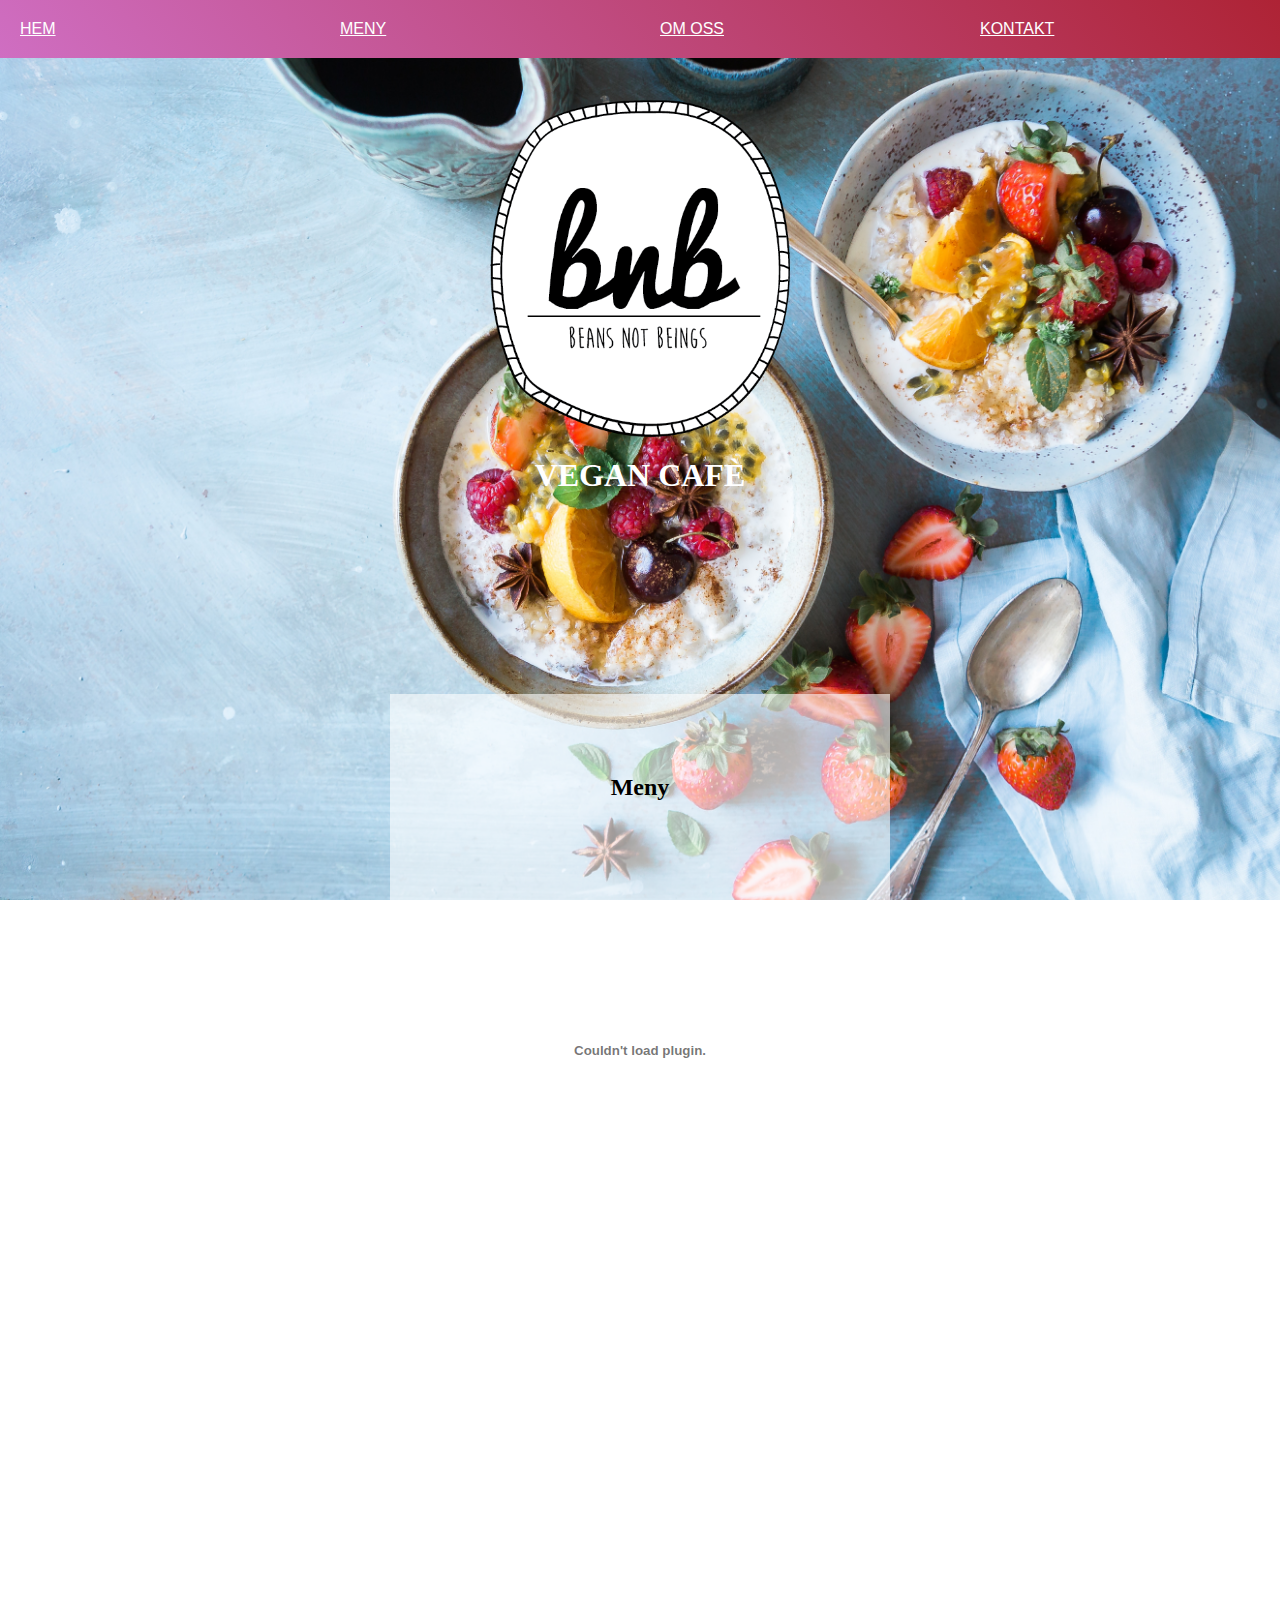
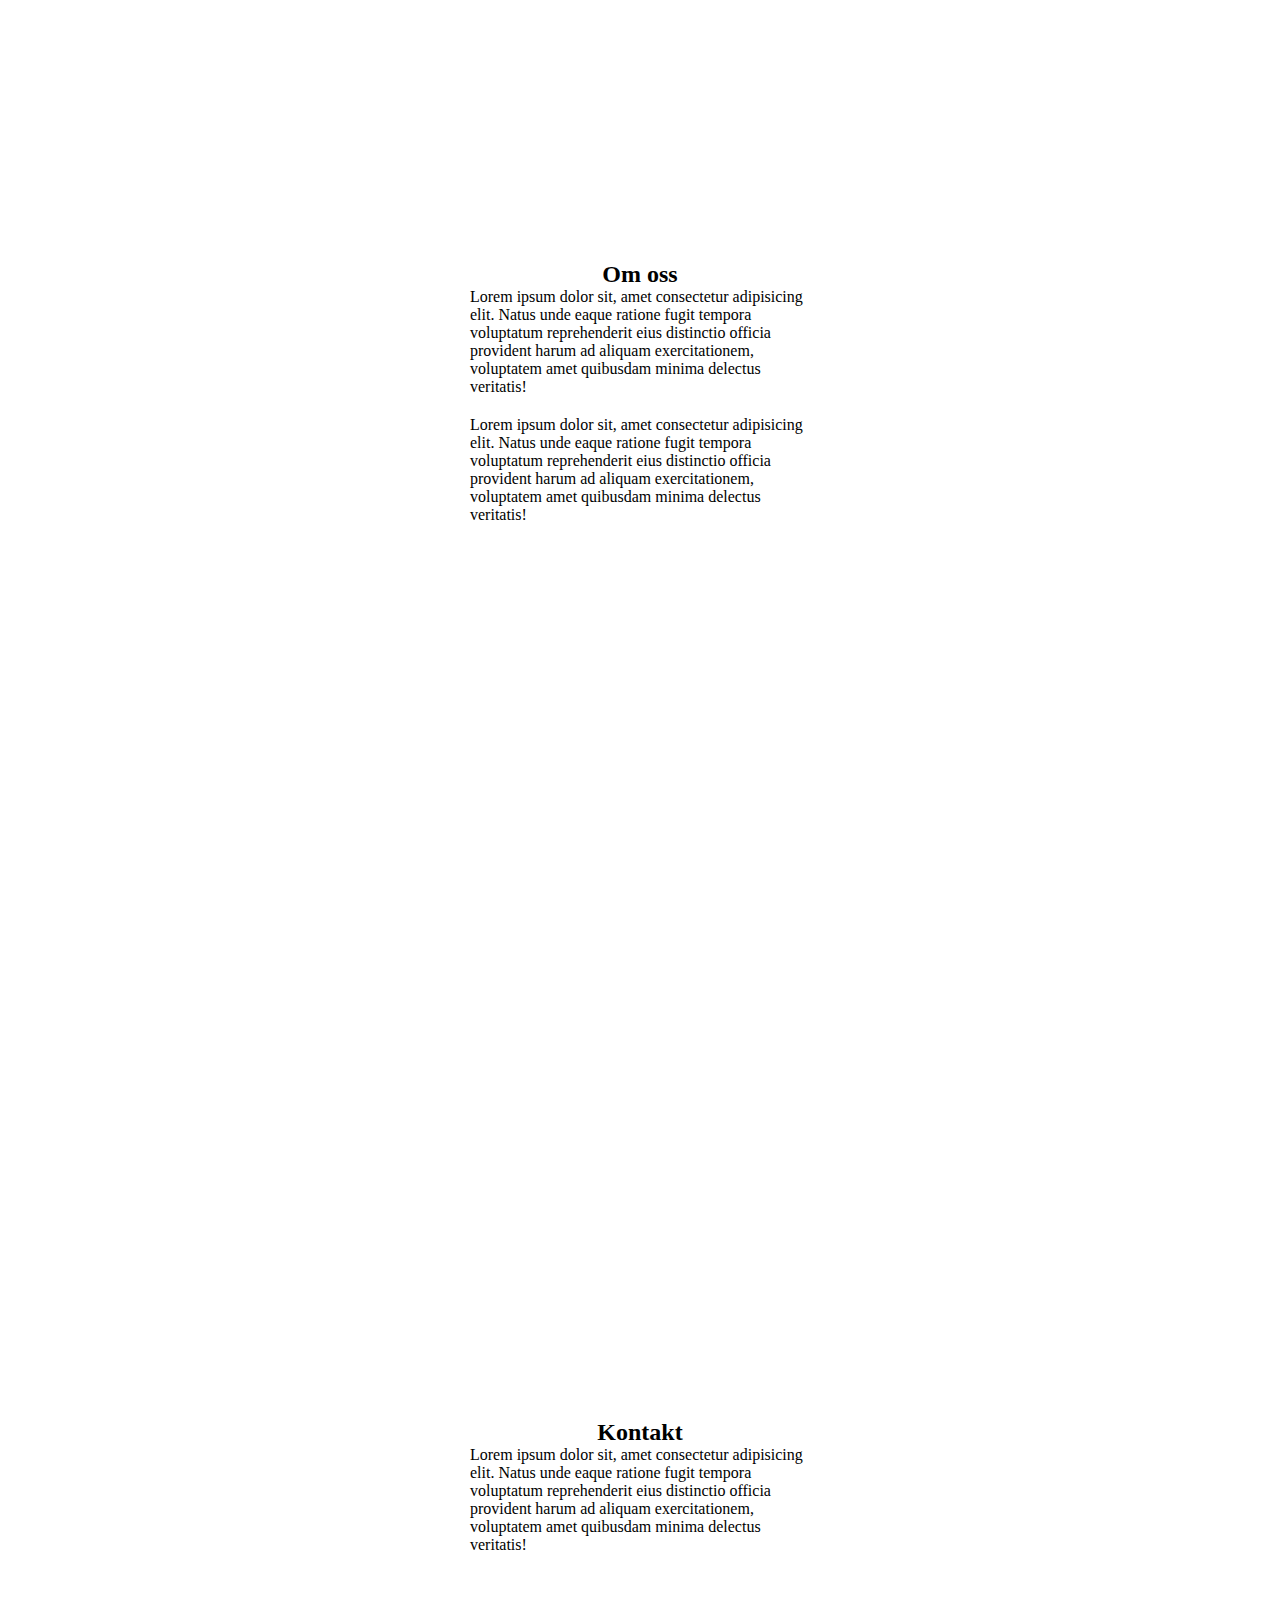
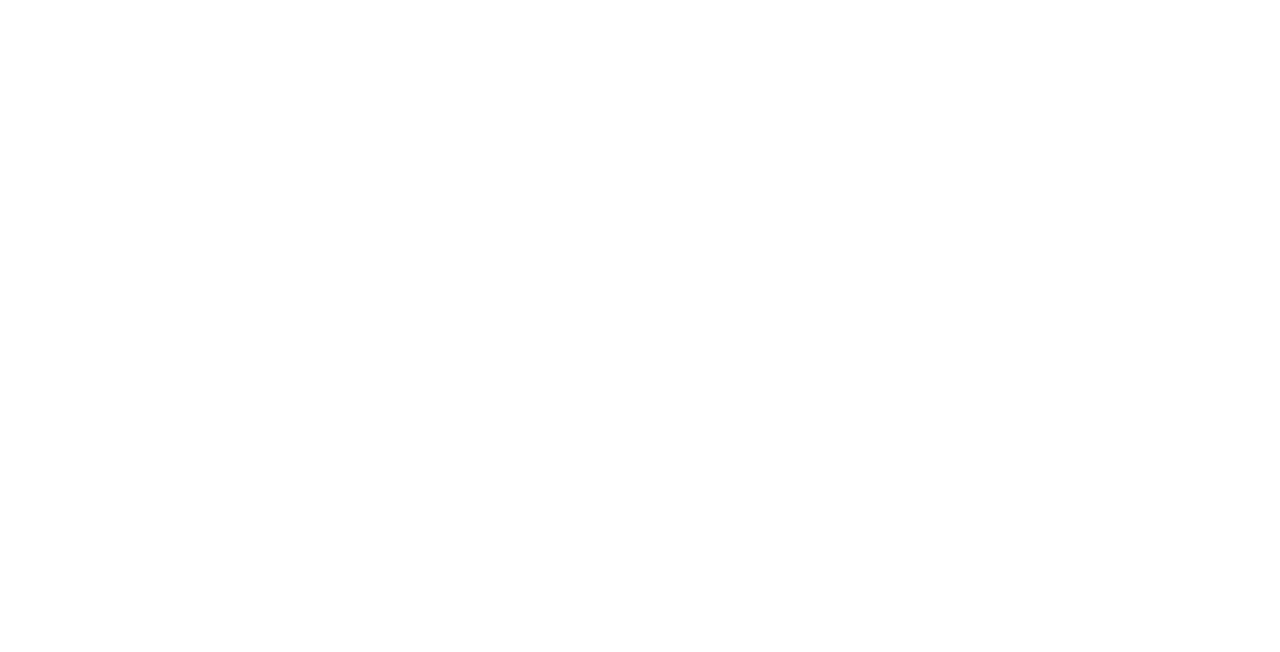
==== index.html @ 2916e794 "First commit static-page" ====
<!DOCTYPE html>
<html lang="en">
<head>
  <meta charset="UTF-8">
  <meta name="viewport" content="width=device-width, initial-scale=1.0">
  <meta http-equiv="X-UA-Compatible" content="ie=edge">
  <title>BNB Café</title>
  <link rel='stylesheet' href='style.css'/>
</head>

<body>
    <header>
        <nav>
            <ul class="navbar">
                <li><a href="#hem">Hem</a></li>
                <li><a href="#meny">Meny</a></li>
                <li><a href="#om">Om oss</a></li>
                <li><a href="#kontakt">Kontakt</a></li>
            </ul>
        </nav>
    </header>

    
    <img 
      src="logo.png" 
      alt="Logotype Beans not beings" 
      class="logo" 
      id="hem"
    >

    <section>
      <h1>VEGAN CAFÈ</h1>
    </section>

    <div class="container">
      <div 
        id="meny" 
        class="box-1"
      >
        <h2>Meny</h2>
        <embed 
          width="500" 
          height="500" 
          src="meny.pdf" 
          type="application/pdf">
        </embed>

      </div>

      <div 
        id="om" 
        class="box-2"
        >
      <h2>Om oss</h2>
        <p>Lorem ipsum dolor sit, amet consectetur adipisicing elit. Natus unde eaque ratione fugit tempora voluptatum
          reprehenderit eius distinctio officia provident harum ad aliquam exercitationem, voluptatem amet quibusdam 
          minima delectus veritatis!</p>
        <p>Lorem ipsum dolor sit, amet consectetur adipisicing elit. Natus unde eaque ratione fugit tempora voluptatum
              reprehenderit eius distinctio officia provident harum ad aliquam exercitationem, voluptatem amet quibusdam 
              minima delectus veritatis!</p>
          <iframe 
          width="560" 
          height="315" 
          src="https://www.youtube.com/embed/LbGfKKNPoaQ" 
          frameborder="0" 
          allow="accelerometer; autoplay; encrypted-media; gyroscope; picture-in-picture"
          allowfullscreen>
        </iframe>
      </div>
    
      <div 
        id="kontakt" 
        class="box-4"
        >
        <h2>Kontakt</h2>
        <p>Lorem ipsum dolor sit, amet consectetur adipisicing elit. Natus unde eaque ratione fugit tempora voluptatum
           reprehenderit eius distinctio officia provident harum ad aliquam exercitationem, voluptatem amet quibusdam 
           minima delectus veritatis!</p>
      </div>
      </div>
    </div>
</body>



<footer>
  <p>Copyright Beans not beings 2019</p>
</footer>
</html>
---- style.css ----
* {
    margin: 0;
    padding: 0;
    box-sizing: border-box;
  }

html {
    scroll-behavior: smooth;
}

body {
    background-image: url("background.jpg");
    background-size: cover;
    background-attachment: fixed;
}


nav {
  
  position: fixed;
  width: 100%;
  background-image: linear-gradient(230deg, #ae2335 0%, #cf6ec2   100%);
  padding-top: 10px;
  padding-bottom: 10px;
 
  
}

li {
  font-family: Arial, Helvetica, sans-serif;
  font-size: 16px;
  padding: 10px 20px;
  list-style: none;
}

a {
  color: white;
  text-transform: uppercase;
}


a:hover {
  color: rgba(255, 255, 255, 0.6);
}

section {
  text-align: center;
  margin-left: auto;
  margin-right: auto;
  padding-top: 20px;
}

p {
  padding-bottom: 20px;
 }

h1 {
  color: white;
}


h2 {
  color: black;
}

footer {
    color: white;
    text-align: center;
    margin-left: auto;
    margin-right: auto;
    padding-top: 345px;
    padding-bottom: 15px;
}




.logo {
    display: block;
    margin-right: auto;
    margin-left: auto;
    padding-top: 100px;
    width: 300px;
  }



.navbar {
  display: flex;
  
  
}

.navbar > li {  
  flex: 1;  
}

.container {
  display: flex;
  align-items: center;
  flex-direction: column;
  justify-content: center;
}


.container div {
    width: 500px;
    padding: 80px;
    margin: 200px 40px;
    background-color: rgba(255, 255, 255, 0.6)
}
  

.box-1 {
  display: flex;
  flex-flow: wrap;
  justify-content: center;
  
}



.box-2 {
  display: flex;
  flex-flow: wrap;
  justify-content: center;
 
}


.box-3 {
  display: flex;
  flex-flow: wrap;
  justify-content: center;
  
}


.box-4 {
  display: flex;
  flex-flow: wrap;
  justify-content: center;
  
}


@media all and (max-width: 768px) {  
    
  .navbar {  
    flex-wrap: wrap;  
  }  
    
  .navbar > li {  
    flex-basis: 50%;  
  }

  .logo {
    padding-top: 150px;
  }



@media all and (max-width: 320px) {  
  .navbar > li {  
    flex-basis: 100%;  
   
  }
  .container div {
    width: 100%;
  }
  .logo {
    padding-top: 200px;
  }
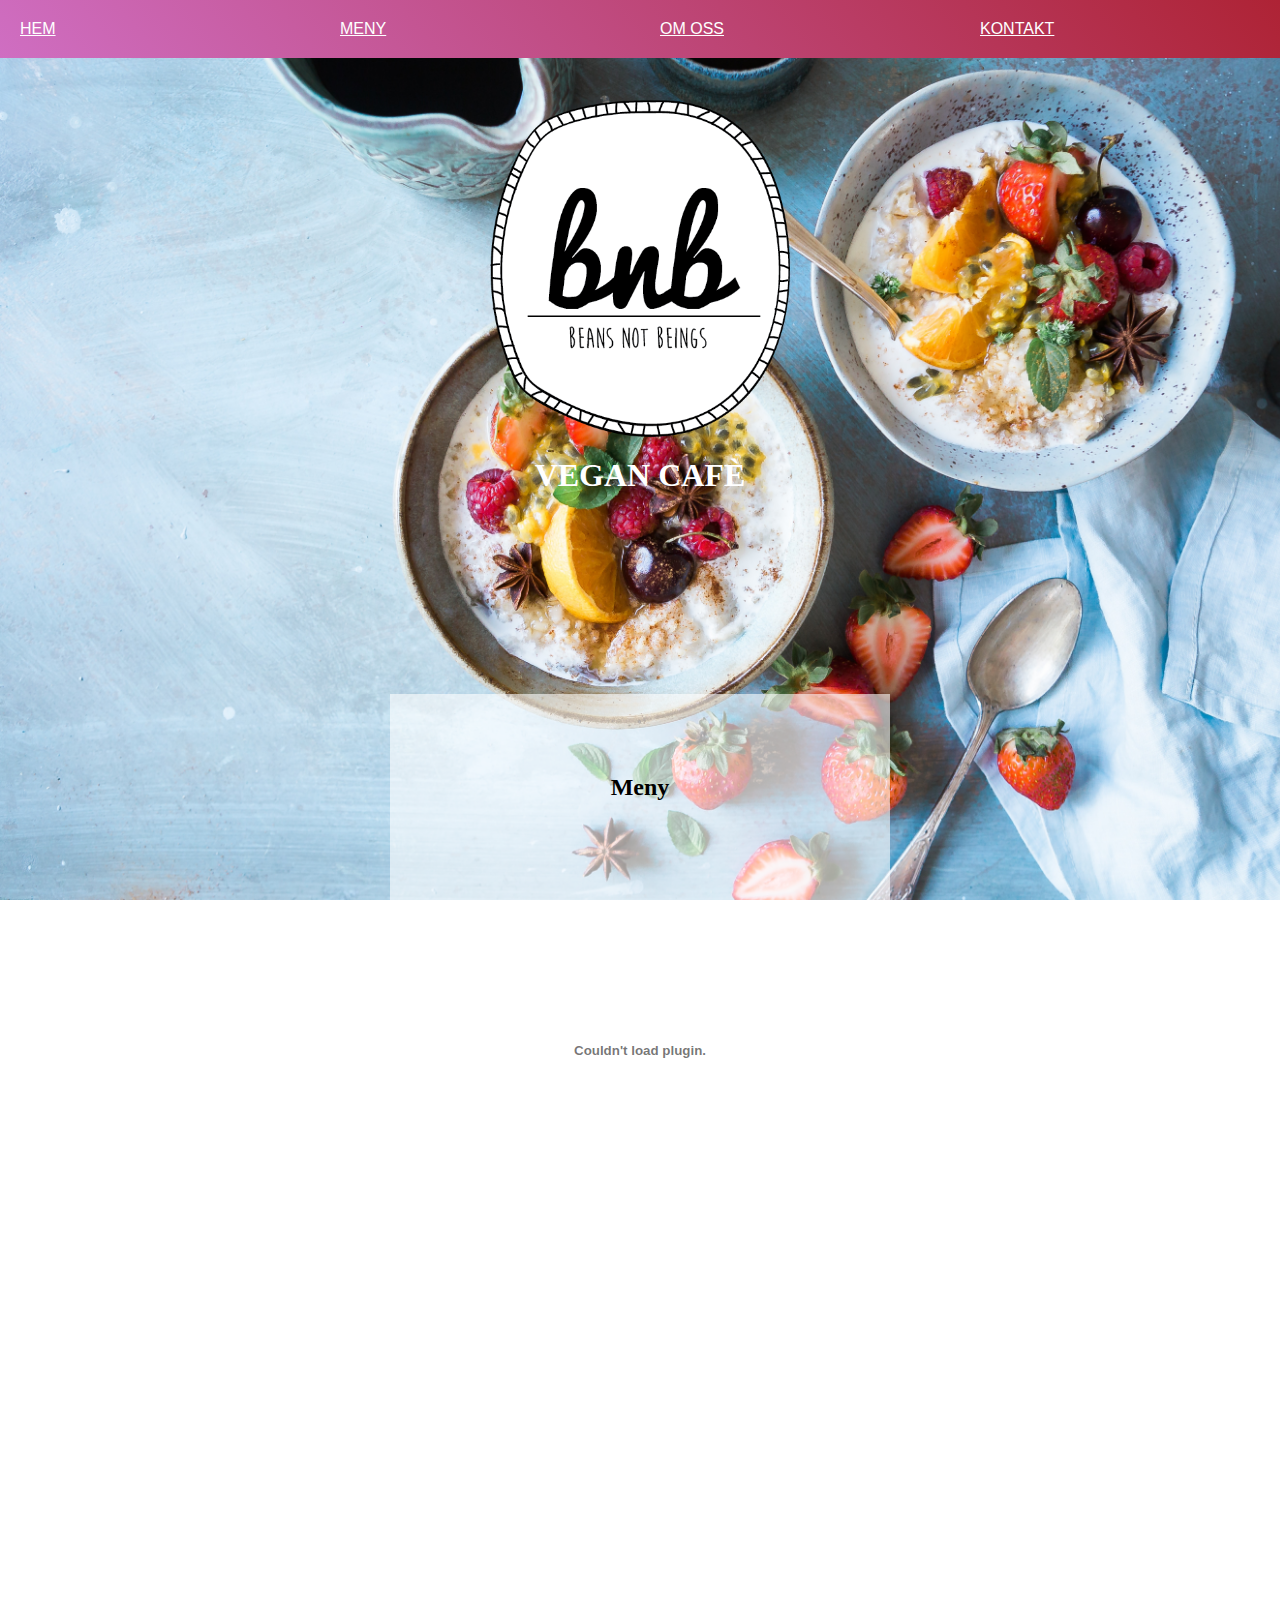
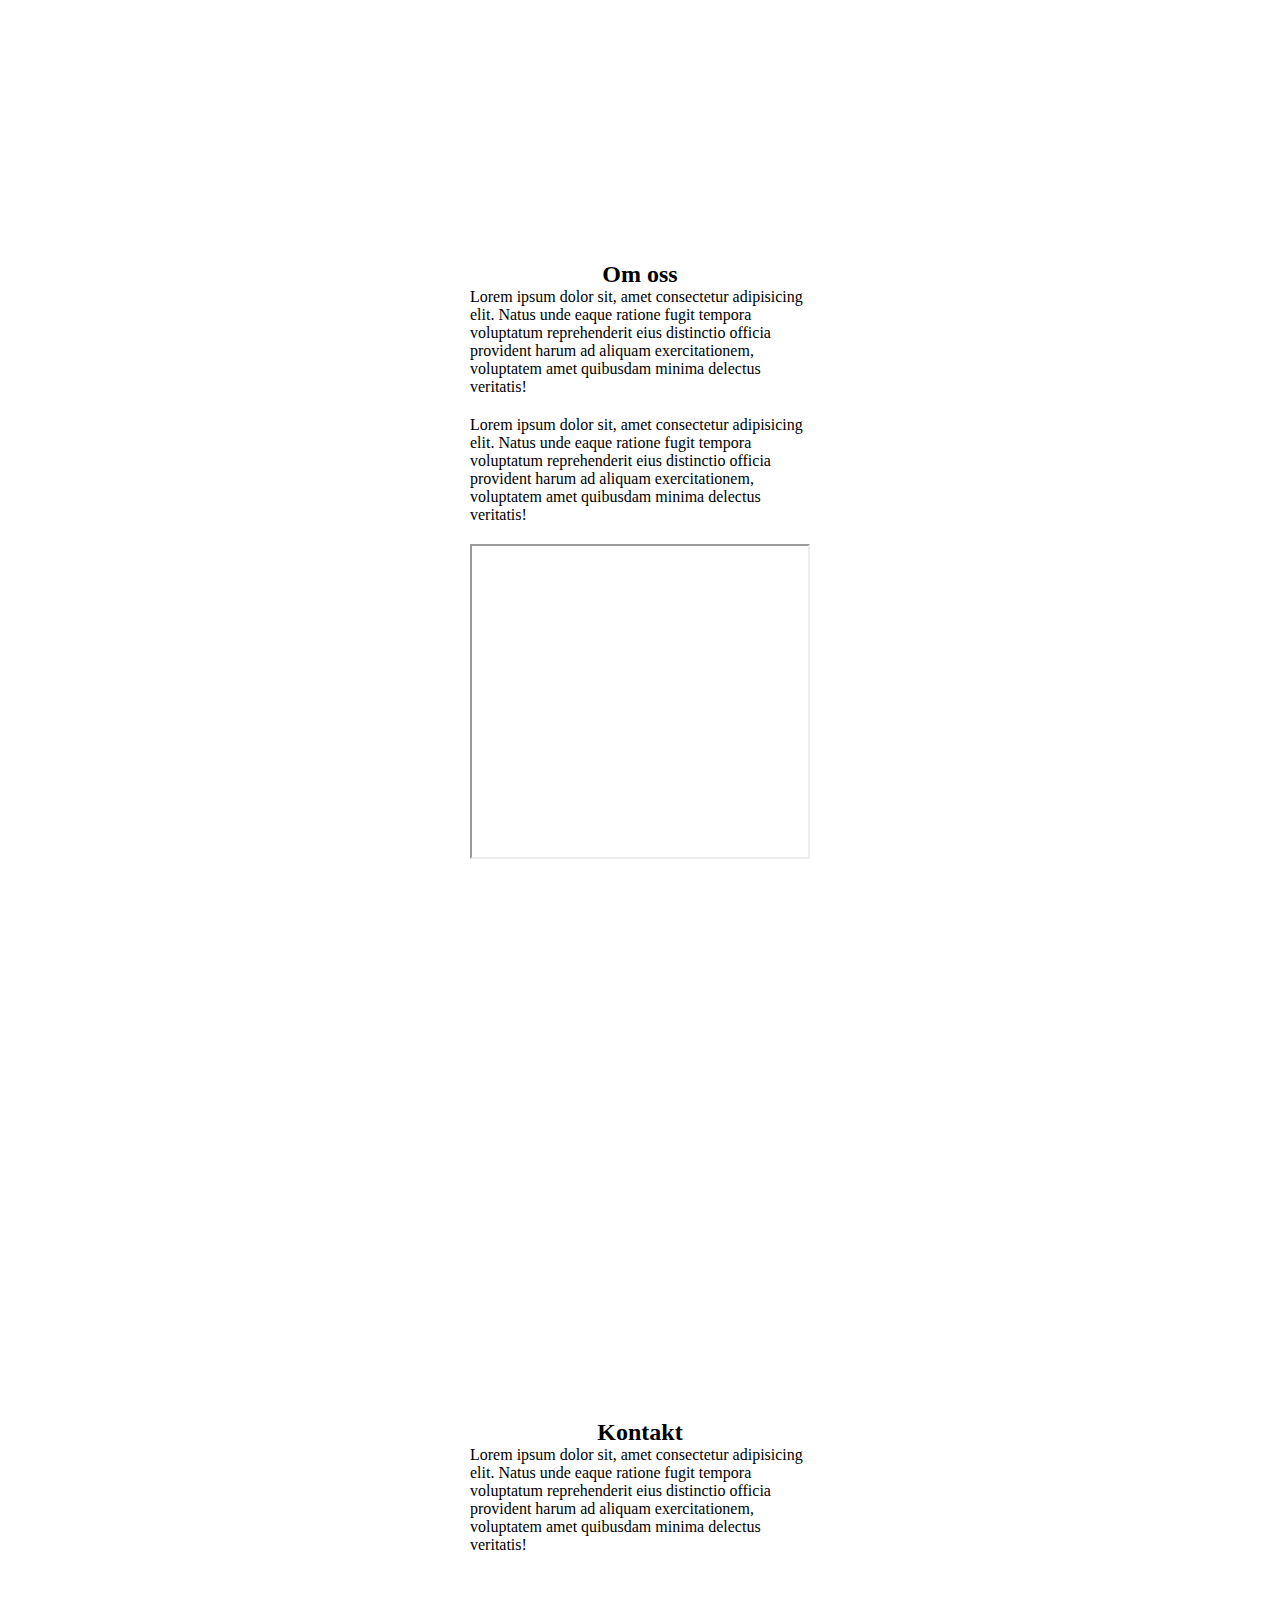
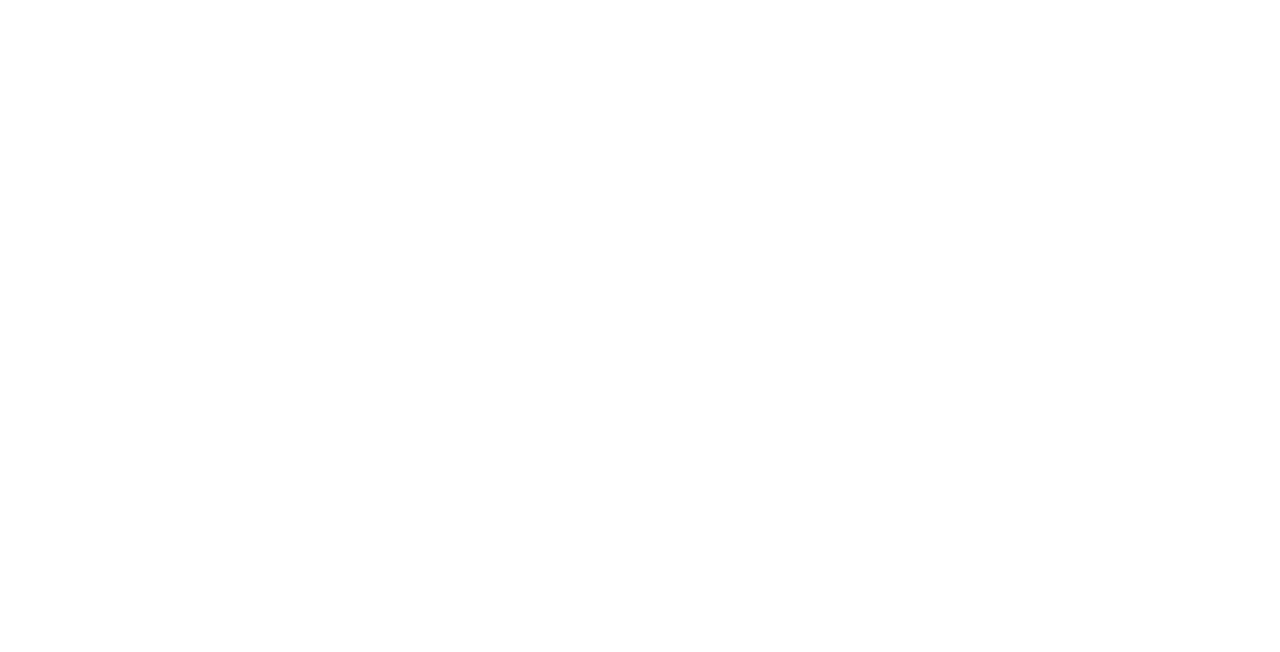
==== commit b22865f9: "Fixed errors" ====
--- a/index.html
+++ b/index.html
@@ -43,7 +43,7 @@
           height="500" 
           src="meny.pdf" 
           type="application/pdf">
-        </embed>
+        
 
       </div>
 
@@ -62,7 +62,6 @@
           width="560" 
           height="315" 
           src="https://www.youtube.com/embed/LbGfKKNPoaQ" 
-          frameborder="0" 
           allow="accelerometer; autoplay; encrypted-media; gyroscope; picture-in-picture"
           allowfullscreen>
         </iframe>
@@ -78,12 +77,11 @@
            minima delectus veritatis!</p>
       </div>
       </div>
-    </div>
+    
+
+    <footer>
+      <p>Copyright Beans not beings 2019</p>
+    </footer>
 </body>
 
-
-
-<footer>
-  <p>Copyright Beans not beings 2019</p>
-</footer>
 </html>--- a/style.css
+++ b/style.css
@@ -1,173 +1,145 @@
 * {
-    margin: 0;
-    padding: 0;
-    box-sizing: border-box;
+  margin : 0;
+  padding : 0;
+  box-sizing : border-box;
   }
 
-html {
-    scroll-behavior: smooth;
-}
-
-body {
-    background-image: url("background.jpg");
-    background-size: cover;
-    background-attachment: fixed;
-}
-
-
-nav {
-  
-  position: fixed;
-  width: 100%;
-  background-image: linear-gradient(230deg, #ae2335 0%, #cf6ec2   100%);
-  padding-top: 10px;
-  padding-bottom: 10px;
- 
-  
-}
-
-li {
-  font-family: Arial, Helvetica, sans-serif;
-  font-size: 16px;
-  padding: 10px 20px;
-  list-style: none;
-}
-
-a {
-  color: white;
-  text-transform: uppercase;
-}
-
-
-a:hover {
-  color: rgba(255, 255, 255, 0.6);
-}
-
-section {
-  text-align: center;
-  margin-left: auto;
-  margin-right: auto;
-  padding-top: 20px;
-}
-
-p {
-  padding-bottom: 20px;
- }
-
-h1 {
-  color: white;
-}
-
-
-h2 {
-  color: black;
-}
-
-footer {
-    color: white;
-    text-align: center;
-    margin-left: auto;
-    margin-right: auto;
-    padding-top: 345px;
-    padding-bottom: 15px;
-}
-
-
-
-
-.logo {
-    display: block;
-    margin-right: auto;
-    margin-left: auto;
-    padding-top: 100px;
-    width: 300px;
+  html {
+  scroll-behavior : smooth;
   }
 
+  body {
+  background-image : url("background.jpg");
+  background-size : cover;
+  background-attachment : fixed;
+  }
 
+  nav {
+  position : fixed;
+  width : 100%;
+  background-image : linear-gradient(230deg, #ae2335 0%, #cf6ec2 100%);
+  padding-top : 10px;
+  padding-bottom : 10px;
+  }
 
-.navbar {
-  display: flex;
-  
-  
-}
+  li {
+  font-family : Arial, Helvetica, sans-serif;
+  font-size : 16px;
+  padding : 10px 20px;
+  list-style : none;
+  }
 
-.navbar > li {  
-  flex: 1;  
-}
+  a {
+  color : white;
+  text-transform : uppercase;
+  }
 
-.container {
-  display: flex;
-  align-items: center;
-  flex-direction: column;
-  justify-content: center;
-}
+  a:hover {
+  color : rgb(255 255 255 / 0.6);
+  }
 
+  section {
+  text-align : center;
+  margin-left : auto;
+  margin-right : auto;
+  padding-top : 20px;
+  }
 
-.container div {
-    width: 500px;
-    padding: 80px;
-    margin: 200px 40px;
-    background-color: rgba(255, 255, 255, 0.6)
-}
-  
+  p {
+  padding-bottom : 20px;
+  }
 
-.box-1 {
-  display: flex;
-  flex-flow: wrap;
-  justify-content: center;
-  
-}
+  h1 {
+  color : white;
+  }
 
+  h2 {
+  color : black;
+  }
 
-
-.box-2 {
-  display: flex;
-  flex-flow: wrap;
-  justify-content: center;
- 
-}
-
-
-.box-3 {
-  display: flex;
-  flex-flow: wrap;
-  justify-content: center;
-  
-}
-
-
-.box-4 {
-  display: flex;
-  flex-flow: wrap;
-  justify-content: center;
-  
-}
-
-
-@media all and (max-width: 768px) {  
-    
-  .navbar {  
-    flex-wrap: wrap;  
-  }  
-    
-  .navbar > li {  
-    flex-basis: 50%;  
+  footer {
+  color : white;
+  text-align : center;
+  margin-left : auto;
+  margin-right : auto;
+  padding-top : 345px;
+  padding-bottom : 15px;
   }
 
   .logo {
-    padding-top: 150px;
+  display : block;
+  margin-right : auto;
+  margin-left : auto;
+  padding-top : 100px;
+  width : 300px;
   }
 
+  .navbar {
+  display : flex;
+  }
 
+  .navbar > li {
+  flex : 1;
+  }
 
-@media all and (max-width: 320px) {  
-  .navbar > li {  
-    flex-basis: 100%;  
-   
+  .container {
+  display : flex;
+  align-items : center;
+  flex-direction : column;
+  justify-content : center;
+  }
+
+  .container div {
+  width : 500px;
+  padding : 80px;
+  margin : 200px 40px;
+  background-color : rgb(255 255 255 / 0.6);
+  }
+
+  .box-1 {
+  display : flex;
+  flex-flow : wrap;
+  justify-content : center;
+  }
+
+  .box-2 {
+  display : flex;
+  flex-flow : wrap;
+  justify-content : center;
+  }
+
+  .box-3 {
+  display : flex;
+  flex-flow : wrap;
+  justify-content : center;
+  }
+
+  .box-4 {
+  display : flex;
+  flex-flow : wrap;
+  justify-content : center;
+  }
+
+  @media all and (max-width: 768px) {
+  .navbar {
+  flex-wrap : wrap;
+  }
+  .navbar > li {
+  flex-basis : 50%;
+  }
+  .logo {
+  padding-top : 150px;
+    }
+  }
+  
+  @media all and (max-width: 320px) {
+  .navbar > li {
+  flex-basis : 100%;
   }
   .container div {
-    width: 100%;
+  width : 100%;
   }
   .logo {
-    padding-top: 200px;
+  padding-top : 200px;
+    }
   }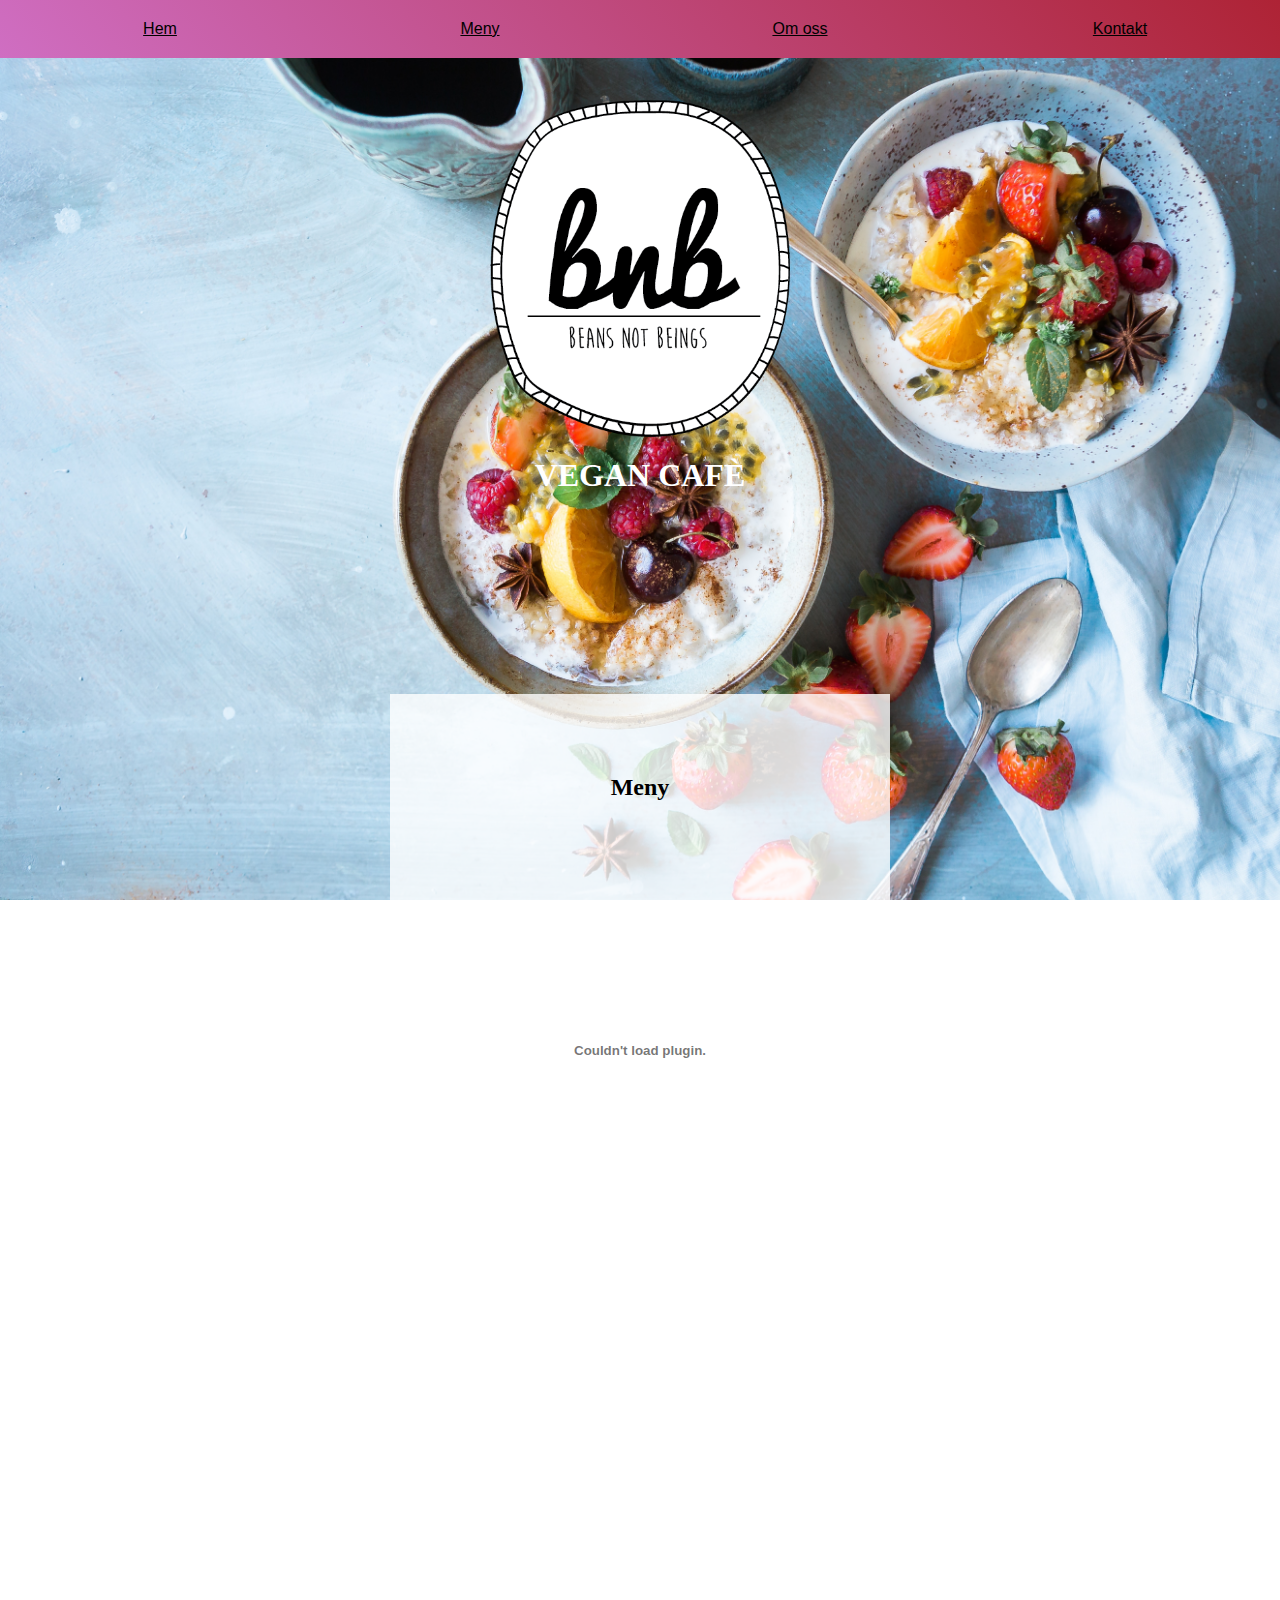
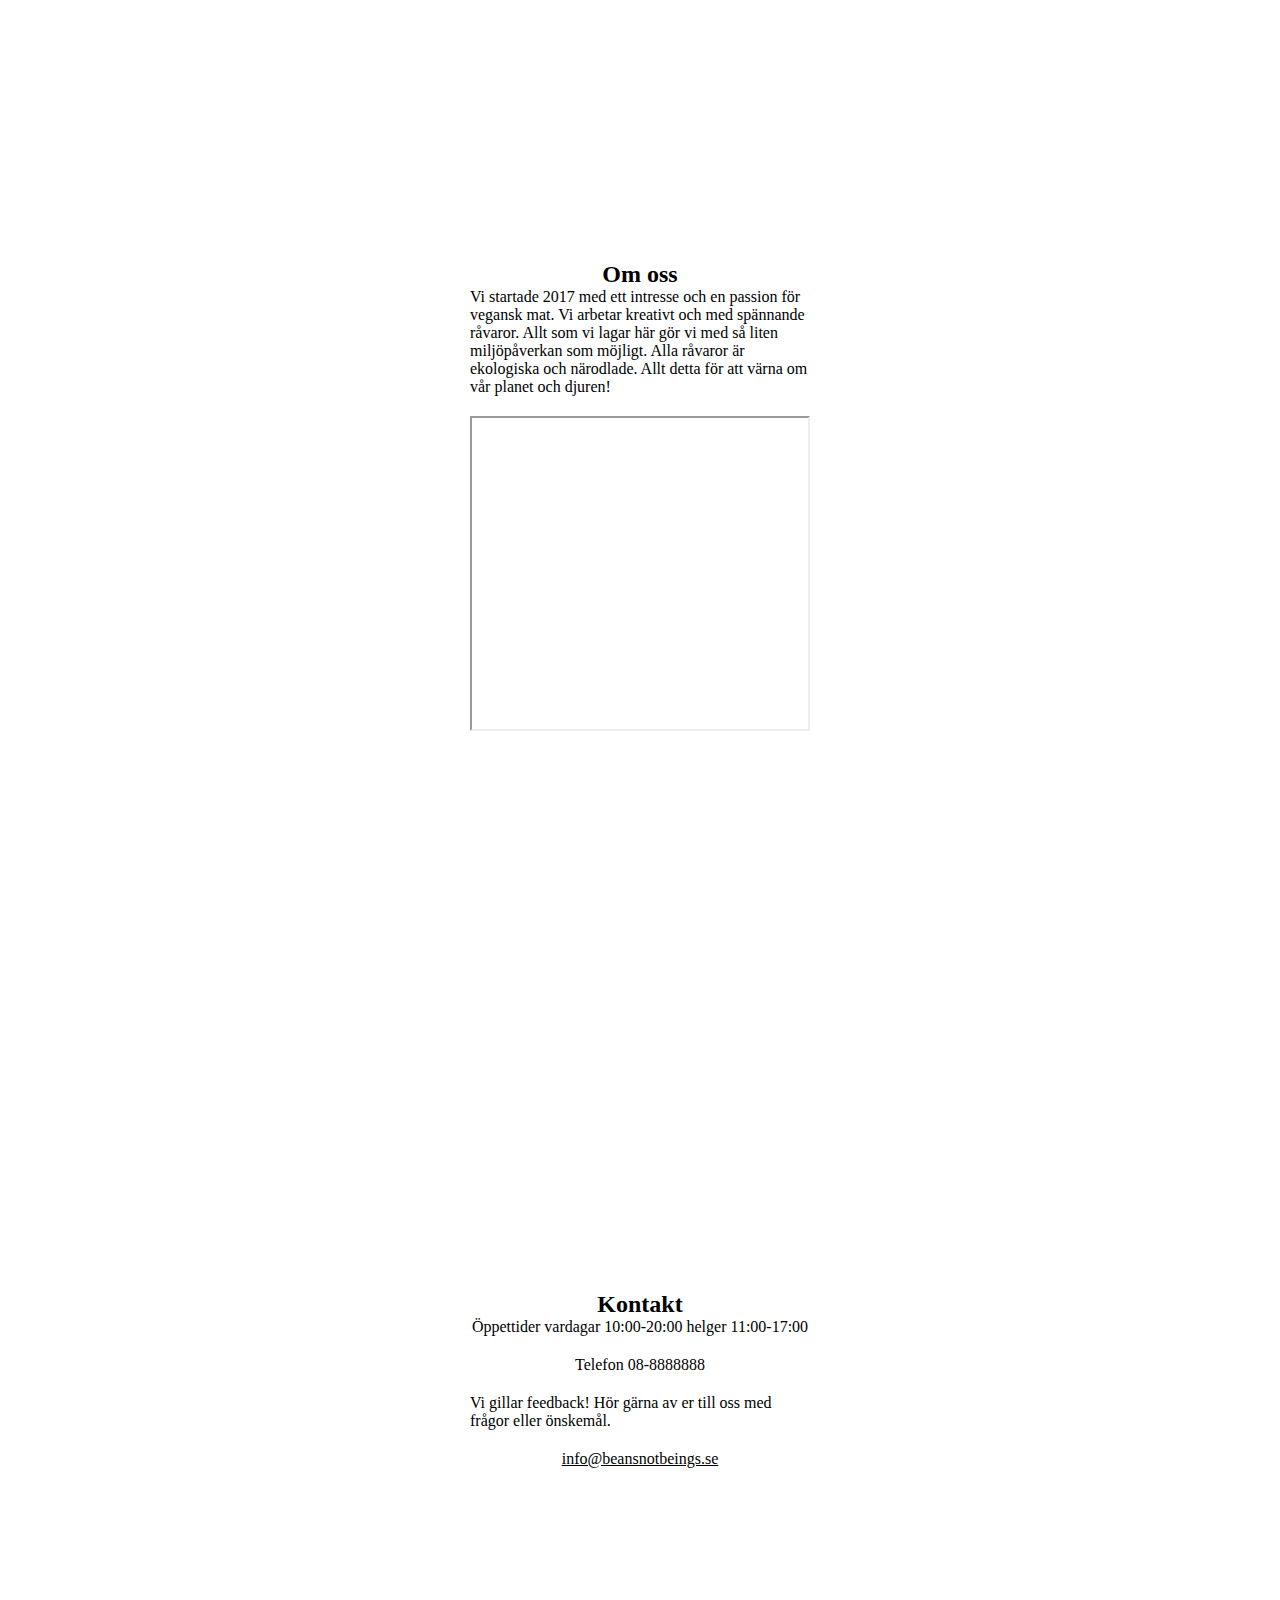
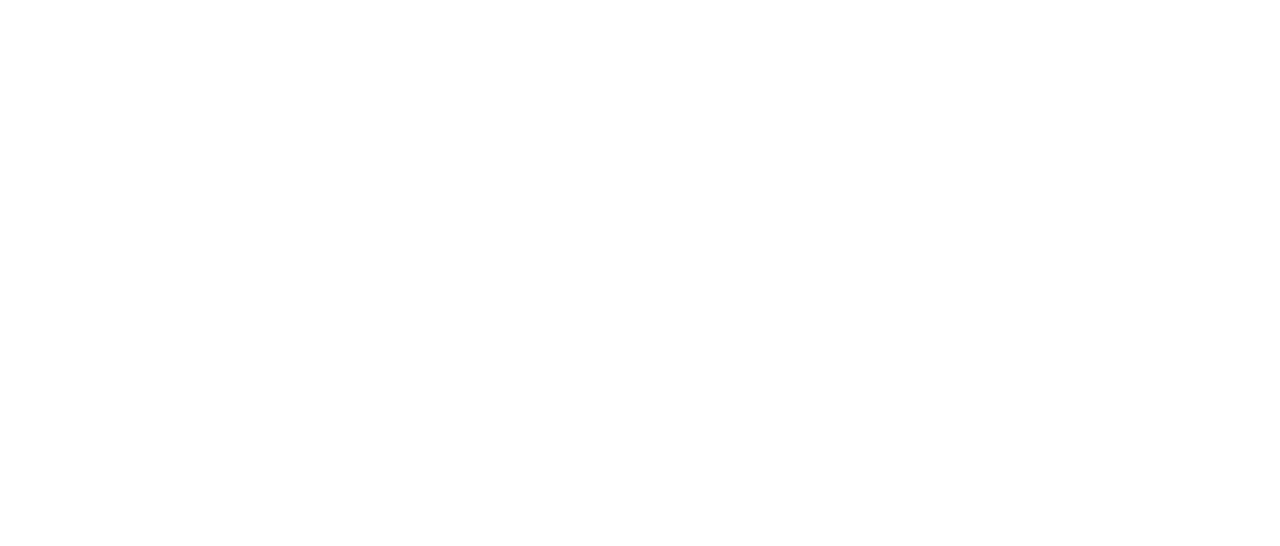
==== commit a78c1126: "add scss" ====
--- a/index.html
+++ b/index.html
@@ -1,87 +1,82 @@
 <!DOCTYPE html>
 <html lang="en">
+
 <head>
   <meta charset="UTF-8">
   <meta name="viewport" content="width=device-width, initial-scale=1.0">
   <meta http-equiv="X-UA-Compatible" content="ie=edge">
   <title>BNB Café</title>
-  <link rel='stylesheet' href='style.css'/>
+  <link rel='stylesheet' href='./css/style.css' />
 </head>
 
 <body>
-    <header>
-        <nav>
-            <ul class="navbar">
-                <li><a href="#hem">Hem</a></li>
-                <li><a href="#meny">Meny</a></li>
-                <li><a href="#om">Om oss</a></li>
-                <li><a href="#kontakt">Kontakt</a></li>
-            </ul>
-        </nav>
-    </header>
+  <header>
+    <nav>
+      <ul class="navbar">
+        <li><a href="#home">Hem</a></li>
+        <li><a href="#meny">Meny</a></li>
+        <li><a href="#about">Om oss</a></li>
+        <li><a href="#contact">Kontakt</a></li>
+      </ul>
+    </nav>
+  </header>
 
-    
-    <img 
-      src="logo.png" 
-      alt="Logotype Beans not beings" 
-      class="logo" 
-      id="hem"
-    >
+  <img 
+    role="banner" 
+    src="./design/logo.png" 
+    alt="Logotype Beans not beings" 
+    class="logo" 
+    id="home">
 
-    <section>
-      <h1>VEGAN CAFÈ</h1>
-    </section>
+  <section>
+    <h1>VEGAN CAFÈ</h1>
+  </section>
 
-    <div class="container">
-      <div 
-        id="meny" 
-        class="box-1"
-      >
-        <h2>Meny</h2>
-        <embed 
-          width="500" 
-          height="500" 
-          src="meny.pdf" 
-          type="application/pdf">
-        
+  <div class="container" role="main">
 
-      </div>
+    <div id="meny" class="box-1">
 
-      <div 
-        id="om" 
-        class="box-2"
-        >
+      <h2>Meny</h2>
+      <embed 
+        role="img" 
+        aria-label="image-of-the-meny" 
+        width="500" 
+        height="500" 
+        src="./design/meny.pdf" 
+        type="application/pdf">
+    </div>
+
+    <div id="about" class="box-2" role="article">
+
       <h2>Om oss</h2>
-        <p>Lorem ipsum dolor sit, amet consectetur adipisicing elit. Natus unde eaque ratione fugit tempora voluptatum
-          reprehenderit eius distinctio officia provident harum ad aliquam exercitationem, voluptatem amet quibusdam 
-          minima delectus veritatis!</p>
-        <p>Lorem ipsum dolor sit, amet consectetur adipisicing elit. Natus unde eaque ratione fugit tempora voluptatum
-              reprehenderit eius distinctio officia provident harum ad aliquam exercitationem, voluptatem amet quibusdam 
-              minima delectus veritatis!</p>
-          <iframe 
-          width="560" 
-          height="315" 
-          src="https://www.youtube.com/embed/LbGfKKNPoaQ" 
-          allow="accelerometer; autoplay; encrypted-media; gyroscope; picture-in-picture"
-          allowfullscreen>
-        </iframe>
-      </div>
-    
-      <div 
-        id="kontakt" 
-        class="box-4"
-        >
-        <h2>Kontakt</h2>
-        <p>Lorem ipsum dolor sit, amet consectetur adipisicing elit. Natus unde eaque ratione fugit tempora voluptatum
-           reprehenderit eius distinctio officia provident harum ad aliquam exercitationem, voluptatem amet quibusdam 
-           minima delectus veritatis!</p>
-      </div>
-      </div>
-    
+      <p>Vi startade 2017 med ett intresse och en passion för vegansk mat. Vi arbetar kreativt och med spännande
+        råvaror.
+        Allt som vi lagar här gör vi med så liten miljöpåverkan som möjligt. Alla råvaror är ekologiska och närodlade.
+        Allt detta för att värna om vår planet och djuren! </p>
 
-    <footer>
-      <p>Copyright Beans not beings 2019</p>
-    </footer>
+      <iframe 
+        aria-label="youtube-video" 
+        width="560" 
+        height="315" 
+        src="https://www.youtube.com/embed/LbGfKKNPoaQ"
+        allow="accelerometer; autoplay; encrypted-media; gyroscope; picture-in-picture" 
+        allowfullscreen>
+      </iframe>
+    </div>
+
+    <div id="contact" class="box-4" role="article">
+
+      <h2>Kontakt</h2>
+      <p>Öppettider vardagar 10:00-20:00 helger 11:00-17:00</p>
+      <p>Telefon 08-8888888</p>
+      <p>Vi gillar feedback! Hör gärna av er till oss med frågor eller önskemål.</p>
+      <a class="email" href="#">info@beansnotbeings.se</a>
+    </div>
+  </div>
+
+  <footer>
+    <p>Copyright Beans not beings 2019</p>
+  </footer>
 </body>
 
 </html>--- a/css/style.css
+++ b/css/style.css
@@ -0,0 +1,147 @@
+* {
+    margin: 0;
+    padding: 0;
+    box-sizing: border-box;
+  }
+
+  html {
+    scroll-behavior: smooth;
+  }
+
+  body {
+    background-image: url("../design/background.jpg");
+    background-size: cover;
+    background-attachment: fixed;
+  }
+
+  nav {
+    position: fixed;
+    width: 100%;
+    background-image: linear-gradient(230deg, #ae2335 0%, #cf6ec2 100%);
+    padding-top: 10px;
+    padding-bottom: 10px;
+  }
+
+  li {
+    font-family: Arial, Helvetica, sans-serif;
+    font-size: 16px;
+    padding: 10px 20px;
+    list-style: none;
+  }
+
+  a {
+    color: black;
+    text-transform: uppercase;
+  }
+
+  a:hover {
+    color: rgb(255 255 255 / 0.6);
+  }
+
+  section {
+    text-align: center;
+    margin-left: auto;
+    margin-right: auto;
+    padding-top: 20px;
+  }
+
+  p {
+    padding-bottom: 20px;
+  }
+
+  h1 {
+    color: white;
+  }
+
+  h2 {
+    color: black;
+  }
+
+  footer {
+    color: white;
+    text-align: center;
+    margin-left: auto;
+    margin-right: auto;
+    padding-top: 345px;
+    padding-bottom: 15px;
+  }
+
+  .logo {
+    display: block;
+    margin-right: auto;
+    margin-left: auto;
+    padding-top: 100px;
+    width: 300px;
+  }
+
+  .navbar {
+    display: flex;
+  }
+
+  .navbar > li {
+    flex: 1;
+  }
+
+  .container {
+    display: flex;
+    align-items: center;
+    flex-direction: column;
+    justify-content: center;
+  }
+
+  .container div {
+    width: 500px;
+    padding: 80px;
+    margin: 200px 40px;
+    background-color: rgb(255 255 255 / 0.8);
+  }
+
+  .box-1 {
+    display: flex;
+    flex-flow: wrap;
+    justify-content: center;
+  }
+
+  .box-2 {
+    display: flex;
+    flex-flow: wrap;
+    justify-content: center;
+  }
+
+  .box-3 {
+    display: flex;
+    flex-flow: wrap;
+    justify-content: center;
+  }
+
+  .box-4, a {
+    display: flex;
+    flex-flow: wrap;
+    justify-content: center;
+    color: black;
+    text-transform: none;
+  }
+
+  @media all and (max-width: 768px) {
+  .navbar {
+    flex-wrap: wrap;
+  }
+  .navbar > li {
+    flex-basis: 50%;
+  }
+  .logo {
+    padding-top: 150px;
+    }
+  }
+  
+  @media all and (max-width: 320px) {
+  .navbar > li {
+    flex-basis: 100%;
+  }
+  .container div {
+    width: 100%;
+  }
+  .logo {
+    padding-top: 200px;
+    }
+  }